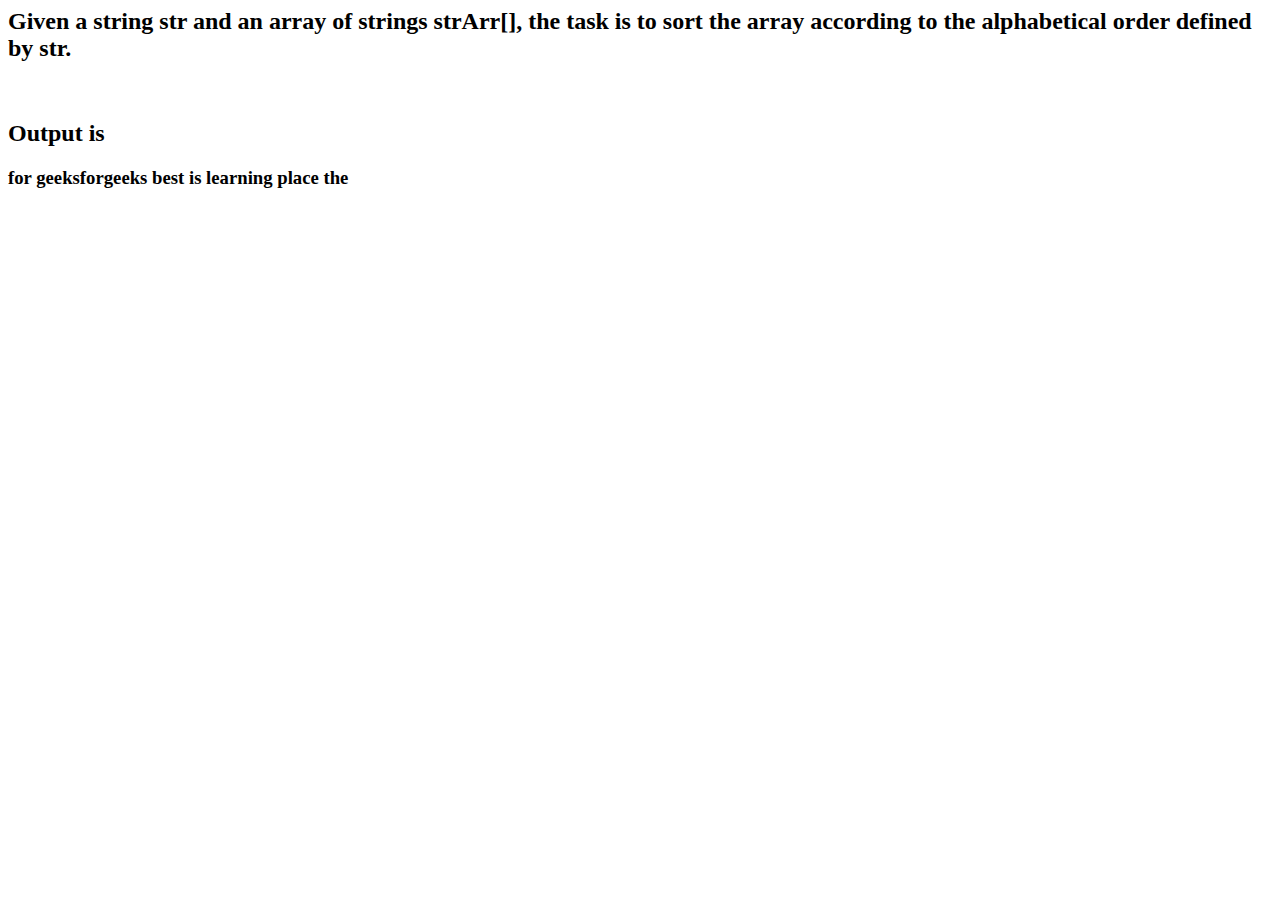
==== javascript/program1.html @ 5c82b105 "Add files via upload" ====
<html>
<head>
</head>

<body>
	<h2>Given a string str and an array of strings strArr[], the task is to sort the array according to the alphabetical order defined by str.</h2>
	<br>
	<h2>Output is</h2>
	<h3 id="result"></h3>
	<script>
		var str = "fguecbdavwyxzhijklmnopqrst";
		var stringArray =  ["geeksforgeeks" , "is" , "the" , "best" , "place" , "for" , "learning"];
		var output = "", index = 0, arrIterator = 0;

		for(index = 0; index < str.length; index++  )
		{
			for(arrIterator = 0; arrIterator < stringArray.length; arrIterator++)
			{
				if(str.charAt(index) == stringArray[arrIterator].charAt(0))
				{
					output = output + " " + stringArray[arrIterator];
				}
			}
		}
		
		document.getElementById("result").innerHTML = output;	
	</script>
</body>
</html>
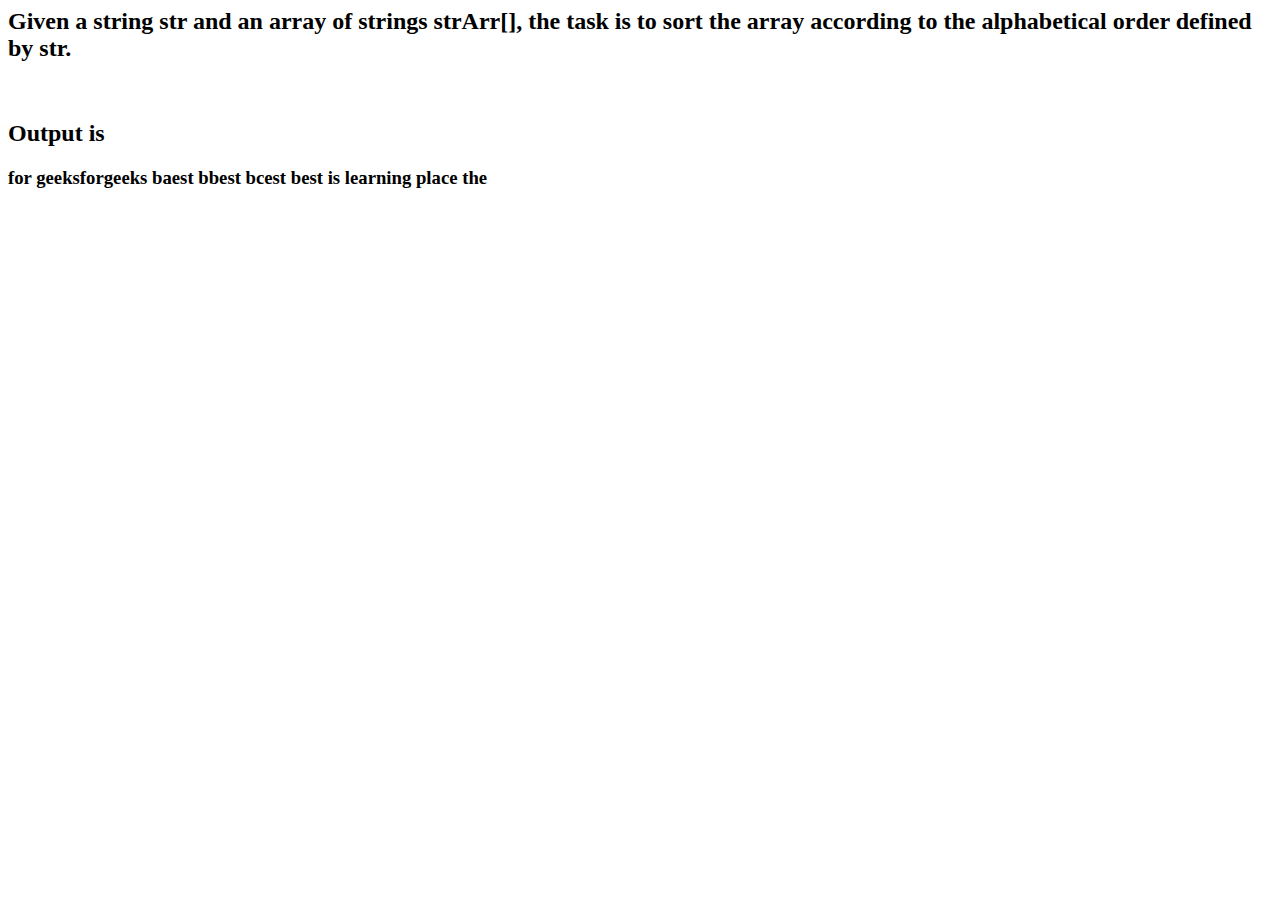
==== commit 7ffcb089: "Update program1.html" ====
--- a/javascript/program1.html
+++ b/javascript/program1.html
@@ -1,7 +1,4 @@
 <html>
-<head>
-</head>
-
 <body>
 	<h2>Given a string str and an array of strings strArr[], the task is to sort the array according to the alphabetical order defined by str.</h2>
 	<br>
@@ -9,14 +6,16 @@
 	<h3 id="result"></h3>
 	<script>
 		var str = "fguecbdavwyxzhijklmnopqrst";
-		var stringArray =  ["geeksforgeeks" , "is" , "the" , "best" , "place" , "for" , "learning"];
+		var stringArray =  ["geeksforgeeks" , "is" , "the" , "best", "baest", "bbest", "bcest" , "place" , "for" , "learning"];
 		var output = "", index = 0, arrIterator = 0;
 
+		stringArray.sort();
+		
 		for(index = 0; index < str.length; index++  )
 		{
 			for(arrIterator = 0; arrIterator < stringArray.length; arrIterator++)
 			{
-				if(str.charAt(index) == stringArray[arrIterator].charAt(0))
+				if(str.charAt(index) === stringArray[arrIterator].charAt(0))
 				{
 					output = output + " " + stringArray[arrIterator];
 				}
